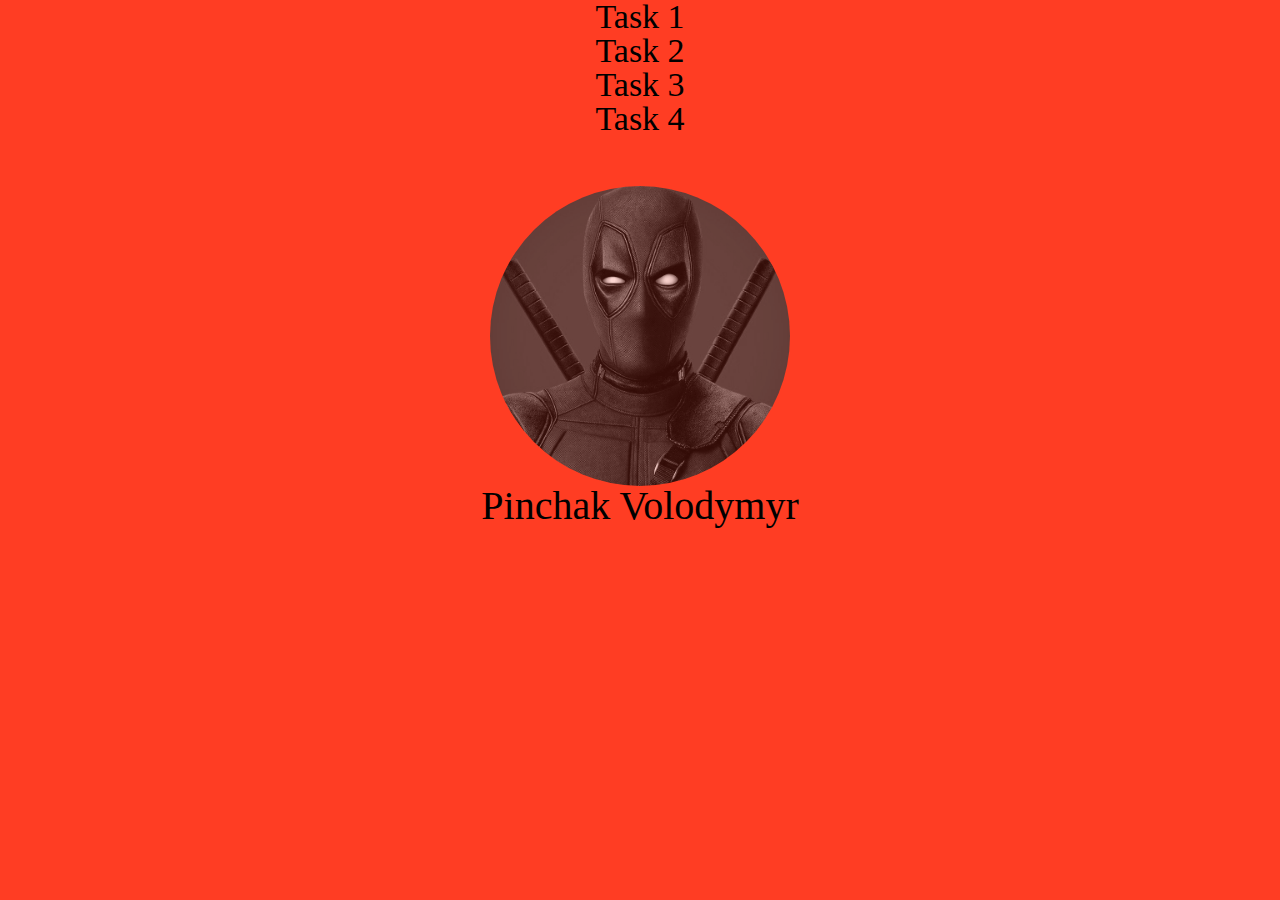
==== index.html @ 9bef368a "Add.index" ====
<!DOCTYPE html>
<html lang="en">
  <head>
    <meta charset="UTF-8" />
    <meta name="viewport" content="width=device-width, initial-scale=1.0" />
    <title>Home work page</title>
    <link rel="stylesheet" href="/style/style_reset.css" />
    <link rel="stylesheet" href="style/index.css" />
  </head>
  <body>
    <header>
      <div>
        <ul>
          <li><a href="/pages/task_one.html">Task 1</a></li>
          <li><a href="/pages/task_two.html">Task 2</a></li>
          <li><a href="/pages/task_three.html">Task 3</a></li>
          <li><a href="/pages/task_four.html">Task 4</a></li>
        </ul>
      </div>
    </header>
    <main>
      <div style="background-image: url(/img/deadpool.jpg)" class="round"></div>
    </main>
    <footer>
      <h1>Pinchak Volodymyr</h1>
    </footer>
  </body>
</html>
---- style/index.css ----
body {
  background-color: rgb(255, 61, 35);
}
li {
  text-align: center;
  font-size: 34px;
  color: #000000;
}
h1 {
  text-align: center;
  font-size: 40px;
}
.round {
  margin-top: 50px;
  margin-left: auto;
  margin-right: auto;
  height: 300px;
  width: 300px;
  border-radius: 50%;

  background-repeat: no-repeat;
  background-position: center;
  background-size: cover;

  opacity: 0.8;
  transition: 0.6s;
  filter: grayscale(100%);
  cursor: pointer;
}
.round:hover {
  filter: grayscale(0%);
  opacity: 1;
  transition: 0.6s ease;
}
li a {
  text-decoration: none;
  color: #000000;
  transition: 0.4s;
}
li a:hover {
  color: #ffffff;
  text-decoration: underline;
  transition: 0.4s;
}
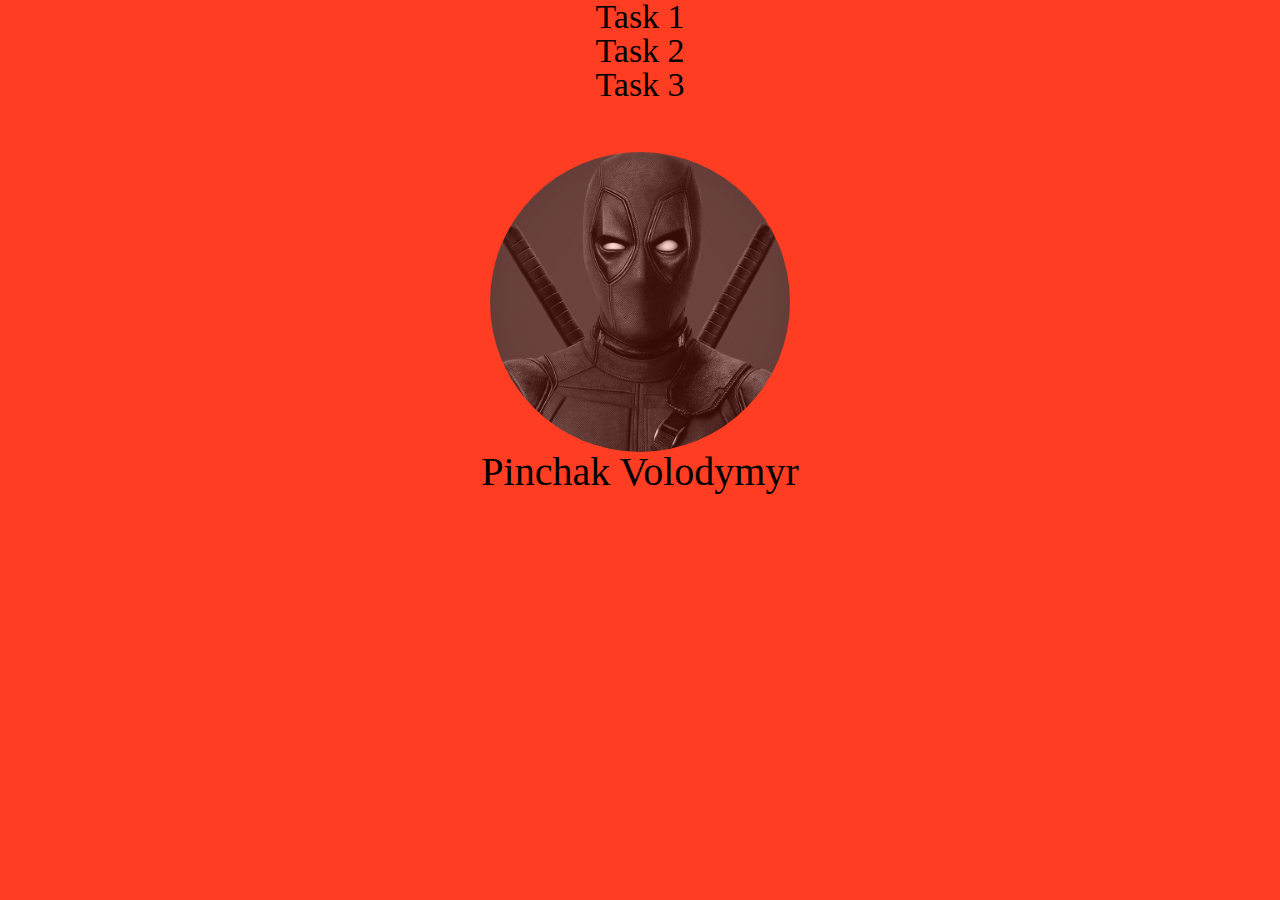
==== commit 70c956c2: "Add.index" ====
--- a/index.html
+++ b/index.html
@@ -14,7 +14,6 @@
           <li><a href="/pages/task_one.html">Task 1</a></li>
           <li><a href="/pages/task_two.html">Task 2</a></li>
           <li><a href="/pages/task_three.html">Task 3</a></li>
-          <li><a href="/pages/task_four.html">Task 4</a></li>
         </ul>
       </div>
     </header>
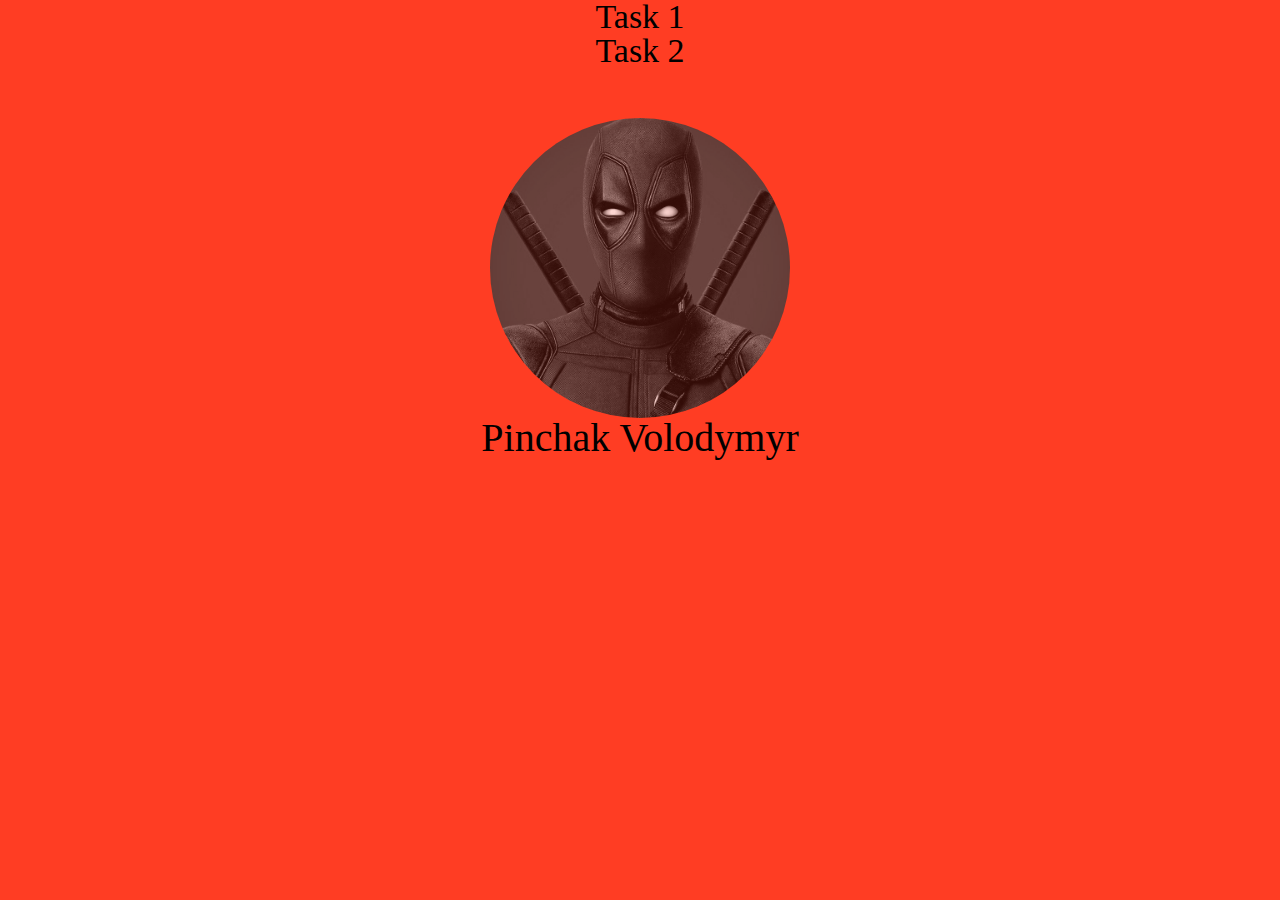
==== commit d0e343f6: "Add.changes" ====
--- a/index.html
+++ b/index.html
@@ -13,7 +13,6 @@
         <ul>
           <li><a href="/pages/task_one.html">Task 1</a></li>
           <li><a href="/pages/task_two.html">Task 2</a></li>
-          <li><a href="/pages/task_three.html">Task 3</a></li>
         </ul>
       </div>
     </header>
